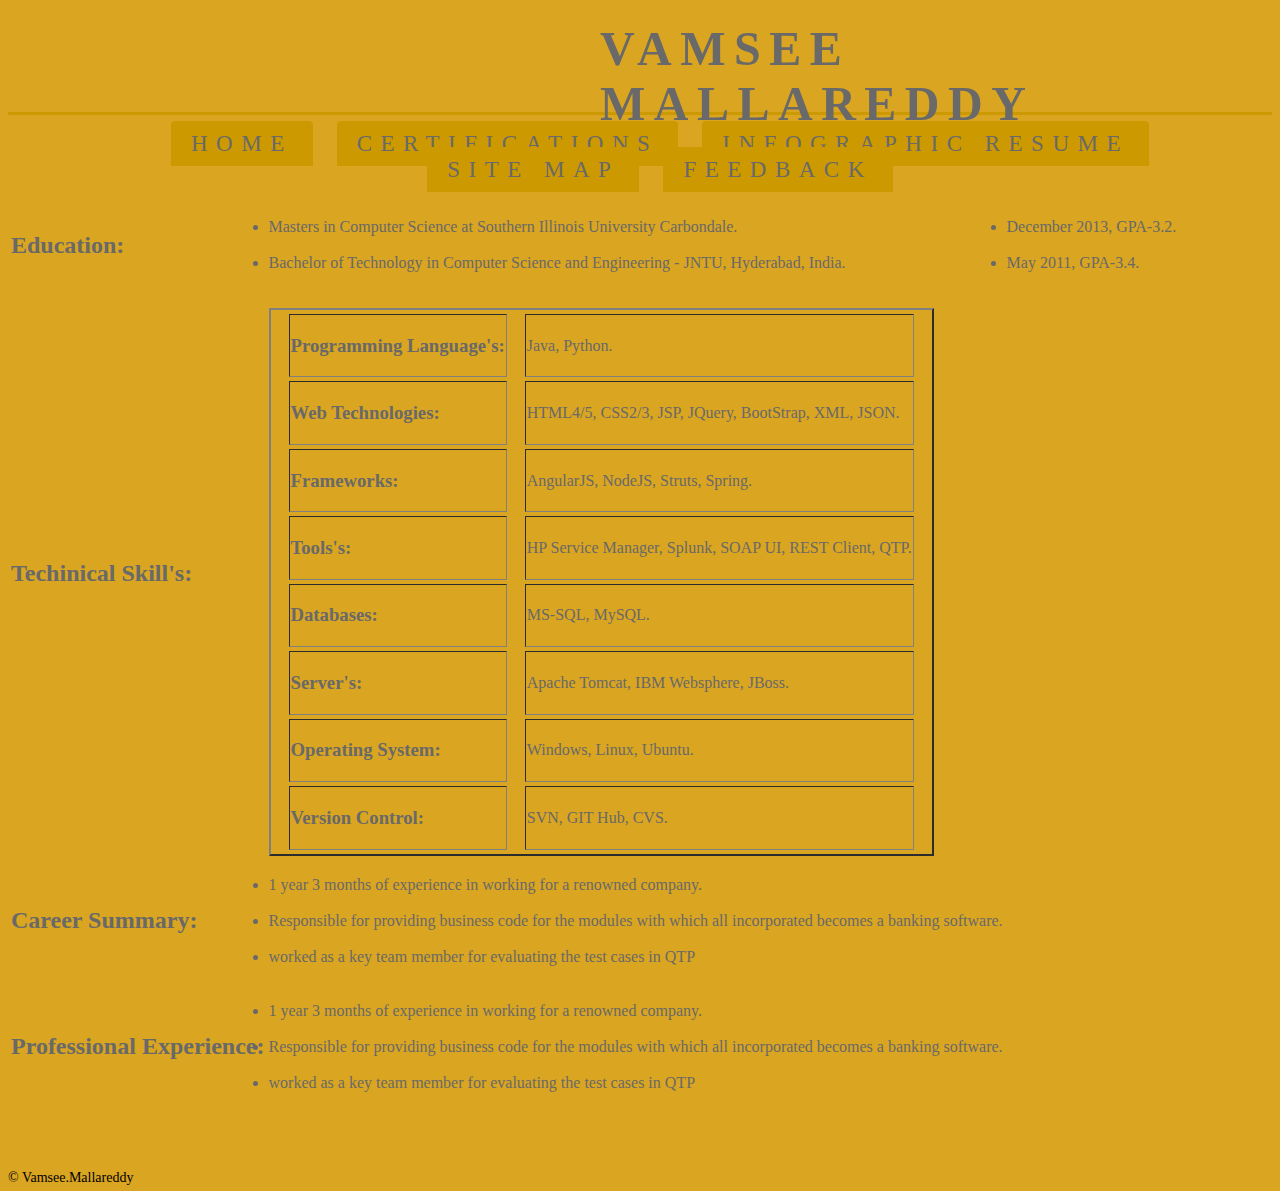
==== IntroductionPage.html @ 88d52c9c "first commit" ====
<!DOCTYPE html>
<html lang="en">
   <head>
      <!--  <meta http-equiv="Content-Type" content="text/html; charset=ISO-8859-1"> -->
       <title>Vamsee.Mallareddy Resume</title>
       <link rel="stylesheet"  type="text/css" href=".\css\main.css" >
       <link rel="stylesheet" href="http://fonts.googleapis.com/css?family=Lato:100,300,400">
   </head>


   <body>
  
<!-- Header -->
<div class="header">
      <header class="primary-header">
        <h1><a href="IntroductionPage.html"><font size="12">VAMSeE MALLAREDDY</font></a></h1>
</div>
        
        <nav class="nav primary-nav">
        <ul>
          <li><a href="IntroductionPage.html">Home</a></li>
          <li><a href="Certifications.html">Certifications</a></li>
          <li><a href="InfographResume.html">Infographic Resume</a></li>
          <li><a href="SiteMap.html">SITE MAP</a></li>
          <li><a href="Feedback.html">Feedback</a></li>
          </ul>
         </nav>


<!-- Resume -->
      
       <table class="talign" >
      
      
          <tr>
             <td class="listsymbol"><h2>Education:</h2></td>
             <ul>
             <td><p><font size="3"> <li>Masters in Computer Science at Southern Illinois University Carbondale. </li><br>
              <li>Bachelor of Technology in Computer Science and Engineering - JNTU, Hyderabad, India.</p></li>
             </font>
             </td>
             </ul>
             
             <ul>
             <td><p><font size="3"> <li>December 2013, GPA-3.2.</li><br>
              <li>May 2011, GPA-3.4.</p></li>
             </font>
             </td>
             </ul>                        
           </tr>
           
           
             <tr>
             <td><h2>Techinical Skill's:</h2></td>
             <!--<ul class="techskills">
             -->
             <td>
                 <table class ="innertable" border="2">
                       <tr>
                       <td class="langtable"><h3>Programming Language's:</h3></td> 
                        <ul class="planguages">
                          <td><font size="3"> <li><p>Java, Python.</p></li></font></td>                                                   
                       </ul>
                       </tr>                    
                       
                       <tr>
                       <td class="langtable"><h3>Web Technologies:</h3></td> 
                        <ul class="wb">
                          <td><font size="3"> <li><p>HTML4/5, CSS2/3, JSP, JQuery, BootStrap, XML, JSON.</p></li></font></td>                                                   
                       </ul>
                       </tr>
                       
                       <tr>
                       <td class="langtable"><h3>Frameworks:</h3></td> 
                        <ul class="frameworks">
                          <td><font size="3"> <li><p>AngularJS, NodeJS, Struts, Spring.</p></li></font></td>                                                   
                       </ul>
                       </tr>
                       
                       <tr>
                       <td class="langtable"><h3>Tools's:</h3></td> 
                        <ul class="tools">
                          <td><font size="3"> <li><p>HP Service Manager, Splunk, SOAP UI, REST Client, QTP.</p></li></font></td>
                       </ul>
                       </tr>
                       
                       <tr>
                       <td class="langtable"><h3>Databases:</h3></td> 
                        <ul class="db">
                          <td><font size="3"> <li><p>MS-SQL, MySQL.</p></li></font></td>                                                   
                       </ul>
                       </tr>
                       
                       <tr>
                       <td class="langtable"><h3>Server's:</h3></td> 
                        <ul class="servers">
                          <td><font size="3"> <li><p>Apache Tomcat, IBM Websphere, JBoss.</p></li></font></td>                                                   
                       </ul>
                       </tr>
                       
                       <tr>
                       <td class="langtable"><h3>Operating System:</h3></td> 
                        <ul class="os">
                          <td><font size="3"> <li><p>Windows, Linux, Ubuntu.</p></li></font></td>                                                   
                       </ul>
                       </tr>
                       
                       <tr>
                       <td class="langtable"><h3>Version Control:</h3></td> 
                        <ul class="git">
                          <td><font size="3"> <li><p>SVN, GIT Hub, CVS.</p></li></font></td>                                                   
                       </ul>
                       </tr>
                       
                       
                 </table>
             </td>
             </ul>
           </tr>
       
       
       
          <tr>
             <td><h2>Career Summary:</h2></td>
             <ul>
             <td><p><font size="3"> <li>1 year 3 months of experience in working for a renowned company. </li><br>
              <li>Responsible for providing business code for  the modules with which all incorporated becomes a banking software.</li> <br>
              <li>worked as a key team member for evaluating the  test cases in QTP</p></li>
             </font>
             </td>
             </ul>
           </tr>
           
            <tr>
             <td><h2>Professional Experience:</h2></td>
             <ul>
             <td><p><font size="3"> <li>1 year 3 months of experience in working for a renowned company. </li><br>
              <li>Responsible for providing business code for  the modules with which all incorporated becomes a banking software.</li> <br>
              <li>worked as a key team member for evaluating the  test cases in QTP</p></li>
             </font>
             </td>
             </ul>
           </tr>  
           
           
       </table>
       
       
  
 <!-- Teasers -->
 
 
 
 <!-- Footer -->

      <footer class="primary-footer container group">
        <small>&copy; Vamsee.Mallareddy</small>
      </footer>

   </body>



</html>
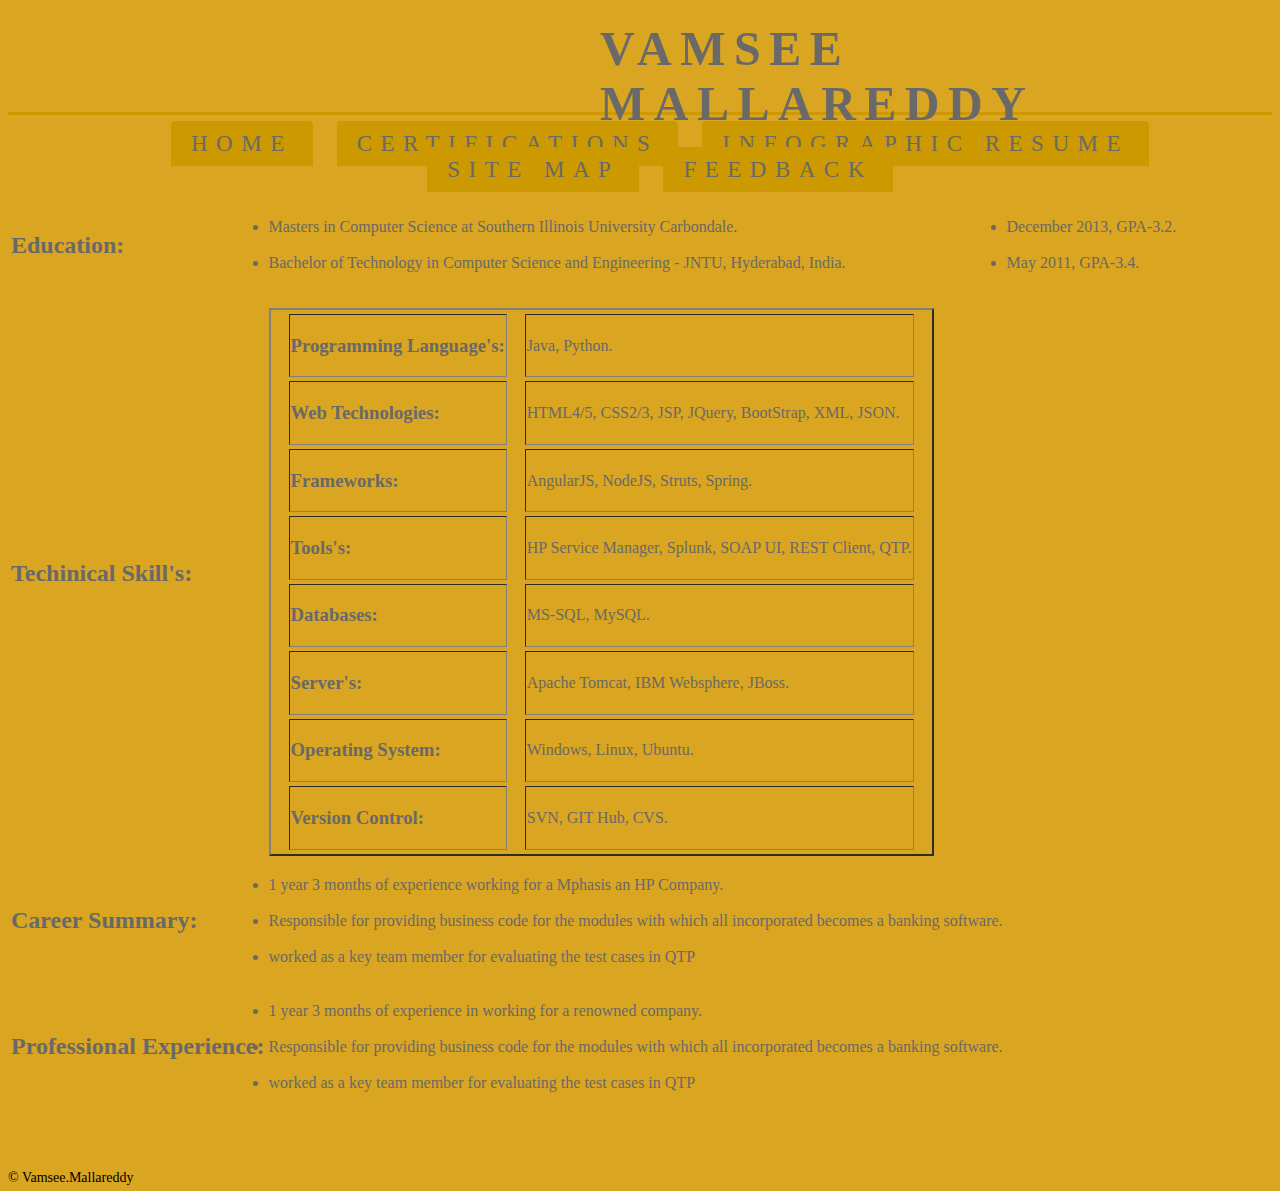
==== commit 87180777: "Update IntroductionPage.html" ====
--- a/IntroductionPage.html
+++ b/IntroductionPage.html
@@ -123,7 +123,7 @@
           <tr>
              <td><h2>Career Summary:</h2></td>
              <ul>
-             <td><p><font size="3"> <li>1 year 3 months of experience in working for a renowned company. </li><br>
+             <td><p><font size="3"> <li>1 year 3 months of experience working for a Mphasis an HP Company. </li><br>
               <li>Responsible for providing business code for  the modules with which all incorporated becomes a banking software.</li> <br>
               <li>worked as a key team member for evaluating the  test cases in QTP</p></li>
              </font>
@@ -161,4 +161,4 @@
 
 
 
-</html>+</html>
